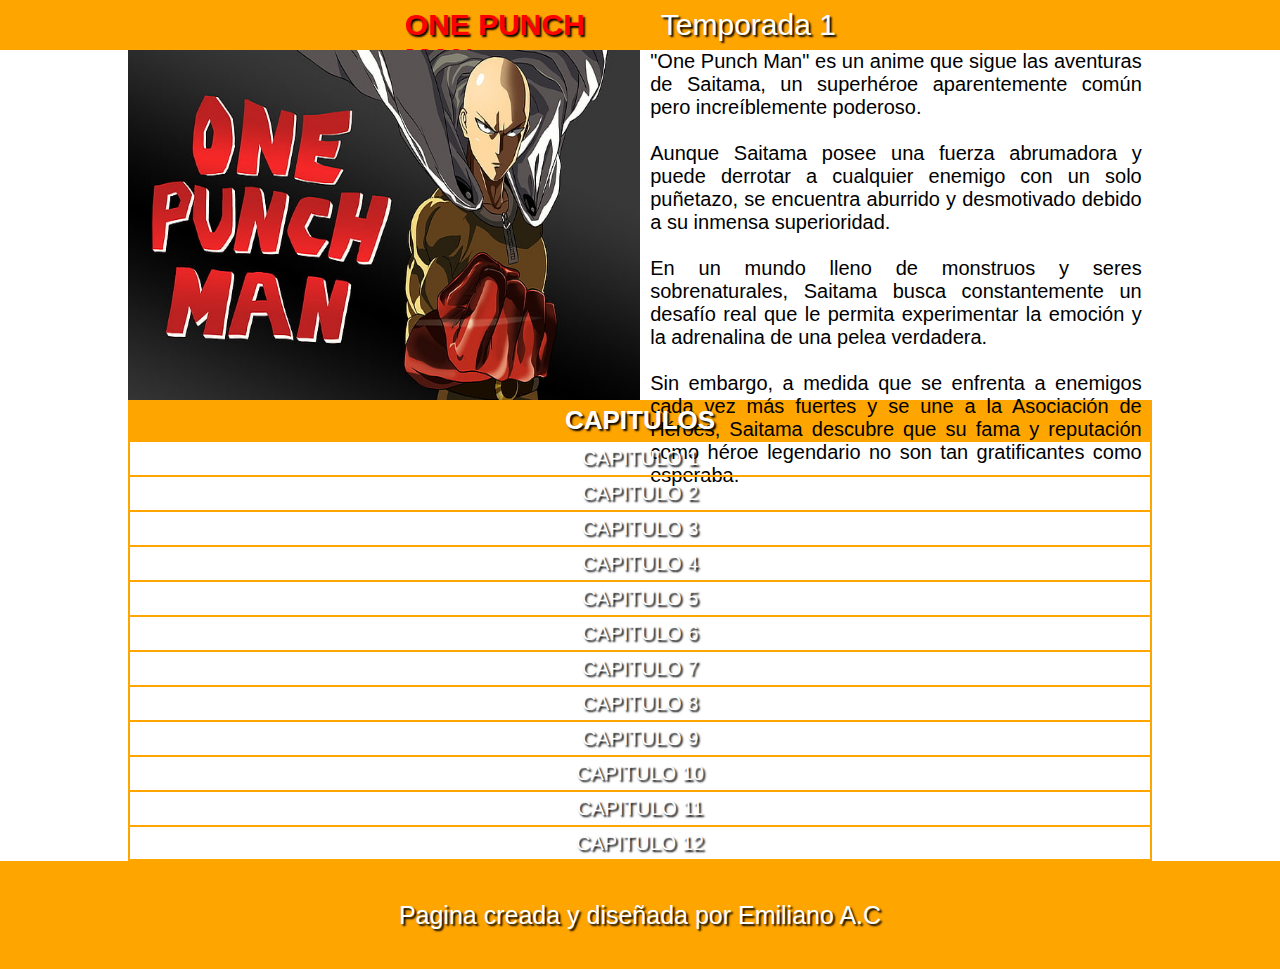
==== anime online/index.html @ f987111f "Add files via upload" ====
<!DOCTYPE html>
<html lang="en">
<head>
    <meta charset="UTF-8">
    <meta http-equiv="X-UA-Compatible" content="IE=edge">
    <meta name="viewport" content="width=device-width, initial-scale=1.0">
    <title>Home</title>
    <link rel="stylesheet" href="style.css">
    <link rel="icon" href="imagenes/icon.png">
</head>
<body>
    <div class="nav">
        <p id="titulo">ONE PUNCH MAN</p>
        <p id="temporada">Temporada 1</p>
    </div>
    <div class="sinopsis">
        <img src="imagenes/cartelera.jpg" alt="No se encontro la imagen">
        <p>
            "One Punch Man" es un anime que sigue las aventuras de Saitama, 
            un superhéroe aparentemente común pero increíblemente poderoso.<br><br>
            Aunque Saitama posee una fuerza abrumadora y puede derrotar a cualquier 
            enemigo con un solo puñetazo, se encuentra aburrido y desmotivado debido a su 
            inmensa superioridad.<br><br>
            En un mundo lleno de monstruos y seres sobrenaturales, 
            Saitama busca constantemente un desafío real que le permita 
            experimentar la emoción y la adrenalina de una pelea verdadera. <br><br>
            Sin embargo, a medida que se enfrenta a enemigos cada vez más fuertes 
            y se une a la Asociación de Héroes, Saitama descubre que su fama y 
            reputación como héroe legendario no son tan gratificantes como esperaba.
        </p>
    </div>
    <div class="menu-de-capitulos-titulo">
        <p>CAPITULOS</p>
    </div>
    <div class="capitulos">
        <a href="cap1.html">CAPITULO 1</a>
        <a href="">CAPITULO 2</a>
        <a href="">CAPITULO 3</a>
        <a href="">CAPITULO 4</a>
        <a href="">CAPITULO 5</a>
        <a href="">CAPITULO 6</a>
        <a href="">CAPITULO 7</a>
        <a href="">CAPITULO 8</a>
        <a href="">CAPITULO 9</a>
        <a href="">CAPITULO 10</a>
        <a href="">CAPITULO 11</a>
        <a href="">CAPITULO 12</a>
    </div>
    <div class="footer">
        <p>
            Pagina creada y diseñada por Emiliano A.C
        </p>
    </div>
</body>
</html>
---- anime online/style.css ----
*{
    box-sizing: border-box;
    margin: 0;
    padding: 0;
}

/*barra principal con titulos*/
.nav
{
    background-color: orange;
    width: 100%;
    height: 50px;
    display: flex;
}

.nav #titulo
{
    padding: 8px;
    width: 20%;
    margin-left: 31%;
    font-size: 30px;
    font-family: 'Helvetica';
    color: red;
    text-shadow: black 2px 2px 2px;
    font-weight: bolder;
}

.nav #temporada
{
    width: 20%;
    color: white;
    padding: 8px;
    font-family: 'helvetica';
    font-size: 30px;
    text-shadow: black 2px 2px 2px;
}

/*imagen y sinopsis*/
.sinopsis
{
    width: 80%;
    margin: auto;
    display: flex;
    height: 350px;
}

.sinopsis img
{
    width: 50%;
    height: 100%;
}

.sinopsis p
{
    width: 48%;
    height: 100%;
    margin: auto;
    font-family: 'helvetica';
    text-align: justify;
    color: black;
    font-size: 20px;
}

/*barra de capitulos*/
.menu-de-capitulos-titulo
{
    background-color: orange;
    width: 80%;
    margin: auto;
    text-align: center;
    height: 40px;
}

.menu-de-capitulos-titulo p
{
    color: white;
    text-shadow: black 2px 2px 2px;
    font-family: 'Helvetica';
    font-weight: bolder;
    padding: 5px;
    font-size: 26px;
}

/*capitulos*/
.capitulos
{
    width: 80%;
    margin: auto;
    text-align: center;
    height: 421px;
    border: 2px solid orange;
    display: grid;
}

.capitulos a
{
    text-decoration: none;
    padding: 5px;
    color: white;
    font-family: 'helvetica';
    font-size: 20px;
    text-shadow: black 2px 2px 2px;
    border-bottom: 2px orange solid;
    cursor: pointer;
}

.capitulos a:hover
{
    color: red;
    background: rgba(255, 166, 2, 0.576);
}

.footer
{
    width: 100%;
    background-color: orange;
    height: 108px;
}

/*pie de pagina*/
.footer p 
{
    text-align: center;
    padding: 40px;
    color: white;
    font-family: 'helvetica';
    text-shadow: 2px 2px 2px black;
    font-size: 25px;
    height: 20px;
}

/*video*/
.video
{
    width: 80%;
    margin: auto;
    background: black;
    height: 500px;
}

.video video
{
    width: 100%;
    height: 100%;
}

/*botones*/
.botones
{
    width: 80%;
    margin: auto;
    height: 50px;
}

.botones #anterior
{
    margin-left: 35%;
    width: 20%;
    background: orange;
    text-decoration: none;
    padding: 10px;
    color: white;
    font-family: 'helvetica';
    text-shadow: 2px 2px 2px black;
    font-size: 25px;
    border-radius: 10px;
}

.botones #menu
{
    background-color: orange;
    text-decoration: none;
    margin-left: 3%;
    padding: 15px;
    padding-left: 40px;
    width: 20%;
    border-radius: 5px;
    position: relative;
}

.botones #menu::after
{
    content: ' ';
    background: black;
    left: 10px;
    right: 0;
    top: 12px;
    bottom: 0;
    position: absolute;
    width: 35px;
    height: 7px;
}

.botones #menu::before
{
    content: ' ';
    background: black;
    left: 10px;
    right: 0;
    top: 30px;
    bottom: 0;
    position: absolute;
    width: 35px;
    height: 7px;
}

.botones #siguiente
{
    margin-left: 3%;
    width: 20%;
    background: orange;
    text-decoration: none;
    padding: 10px;
    color: white;
    font-family: 'helvetica';
    text-shadow: 2px 2px 2px black;
    font-size: 25px;
    border-radius: 10px;
}

/* Propiedades para movil */
@media (max-width: 1000px) 
{
    .nav #titulo
    {
        width: 50%; 
        font-size: 20px;
        padding: 14px;
        margin-left: 20%;
    }
    .nav #temporada
    {
        width: 50%; 
        font-size: 20px;
        padding: 14px;
        margin-left: 1%;
    }

    .sinopsis
    {
        width: 100%;
        margin: auto;
        display: block;
        height: 450px;
    }

    .sinopsis img
    {
        width: 100%;
        height: 250px;
    }

    .sinopsis p
    {
        width: 98%;
        margin: auto;
        font-family: 'helvetica';
        text-align: justify;
        color: black;
        font-size: 15px;
        height: 258px;
    }

    .menu-de-capitulos-titulo
    {
        background-color: orange;
        width: 100%;
        margin: auto;
        text-align: center;
        height: 30px;
    }

    .menu-de-capitulos-titulo p
    {
        padding: 4px;
        font-size: 18px;
    }

    .capitulos
    {
        width: 100%;
        height: 363px;
    }

    .capitulos a
    {
        font-size: 16px;
    }

    .footer
    {
        height: 50px;
    }
    .footer p 
    {
        font-size: 15px;
        padding: 13px;
    }
    .video
    {
        width: 90%;
        margin: auto;
        background: black;
        height: 300px;
    }

    .botones
    {
        width: 100%;
        margin: auto;
        height: 50px;
    }
    .botones #anterior
    {
        margin-left: 33%;
        width: 20%;
        background: orange;
        text-decoration: none;
        padding: 10px;
        color: white;
        font-family: 'helvetica';
        text-shadow: 2px 2px 2px black;
        font-size: 16px;
        border-radius: 10px;
    }

    .botones #menu
    {
        background-color: orange;
        text-decoration: none;
        margin-left: 6%;
        padding: 10px;
        padding-left: 40px;
        width: 20%;
        border-radius: 5px;
        position: relative;
    }

    .botones #menu::after
    {
        content: ' ';
        background: black;
        left: 10px;
        right: 0;
        top: 10px;
        bottom: 0;
        position: absolute;
        width: 30px;
        height: 5px;
    }

    .botones #menu::before
    {
        content: ' ';
        background: black;
        left: 10px;
        right: 0;
        top: 23px;
        bottom: 0;
        position: absolute;
        width: 30px;
        height: 5px;
    }

    .botones #siguiente
    {
        margin-left: 6%;
        width: 20%;
        background: orange;
        text-decoration: none;
        padding: 10px;
        color: white;
        font-family: 'helvetica';
        text-shadow: 2px 2px 2px black;
        font-size: 18px;
        border-radius: 10px;
    }
}

@media (max-width: 700px) 
{   
   .sinopsis
    {
        width: 100%;
        margin: auto;
        display: block;
        height: 512px;
    }

    .nav #titulo
    {
        width: 50%; 
        font-size: 20px;
        padding: 14px;
        margin-left: 1%;
    }
    .nav #temporada
    {
        width: 50%; 
        font-size: 20px;
        padding: 14px;
        margin-left: 1%;
    }

    .botones
    {
        width: 100%;
        margin: auto;
        height: 50px;
    }
    .botones #anterior
    {
        margin-left: 22%;
        width: 20%;
        background: orange;
        text-decoration: none;
        padding: 10px;
        color: white;
        font-family: 'helvetica';
        text-shadow: 2px 2px 2px black;
        font-size: 16px;
        border-radius: 10px;
    }

    .botones #menu
    {
        background-color: orange;
        text-decoration: none;
        margin-left: 6%;
        padding: 10px;
        padding-left: 40px;
        width: 20%;
        border-radius: 5px;
        position: relative;
    }

    .botones #menu::after
    {
        content: ' ';
        background: black;
        left: 10px;
        right: 0;
        top: 10px;
        bottom: 0;
        position: absolute;
        width: 30px;
        height: 5px;
    }

    .botones #menu::before
    {
        content: ' ';
        background: black;
        left: 10px;
        right: 0;
        top: 23px;
        bottom: 0;
        position: absolute;
        width: 30px;
        height: 5px;
    }

    .botones #siguiente
    {
        margin-left: 6%;
        width: 20%;
        background: orange;
        text-decoration: none;
        padding: 10px;
        color: white;
        font-family: 'helvetica';
        text-shadow: 2px 2px 2px black;
        font-size: 18px;
        border-radius: 10px;
    }

    .video
    {
        width: 100%;
        margin: auto;
        background: black;
        height: 300px;
    }
}
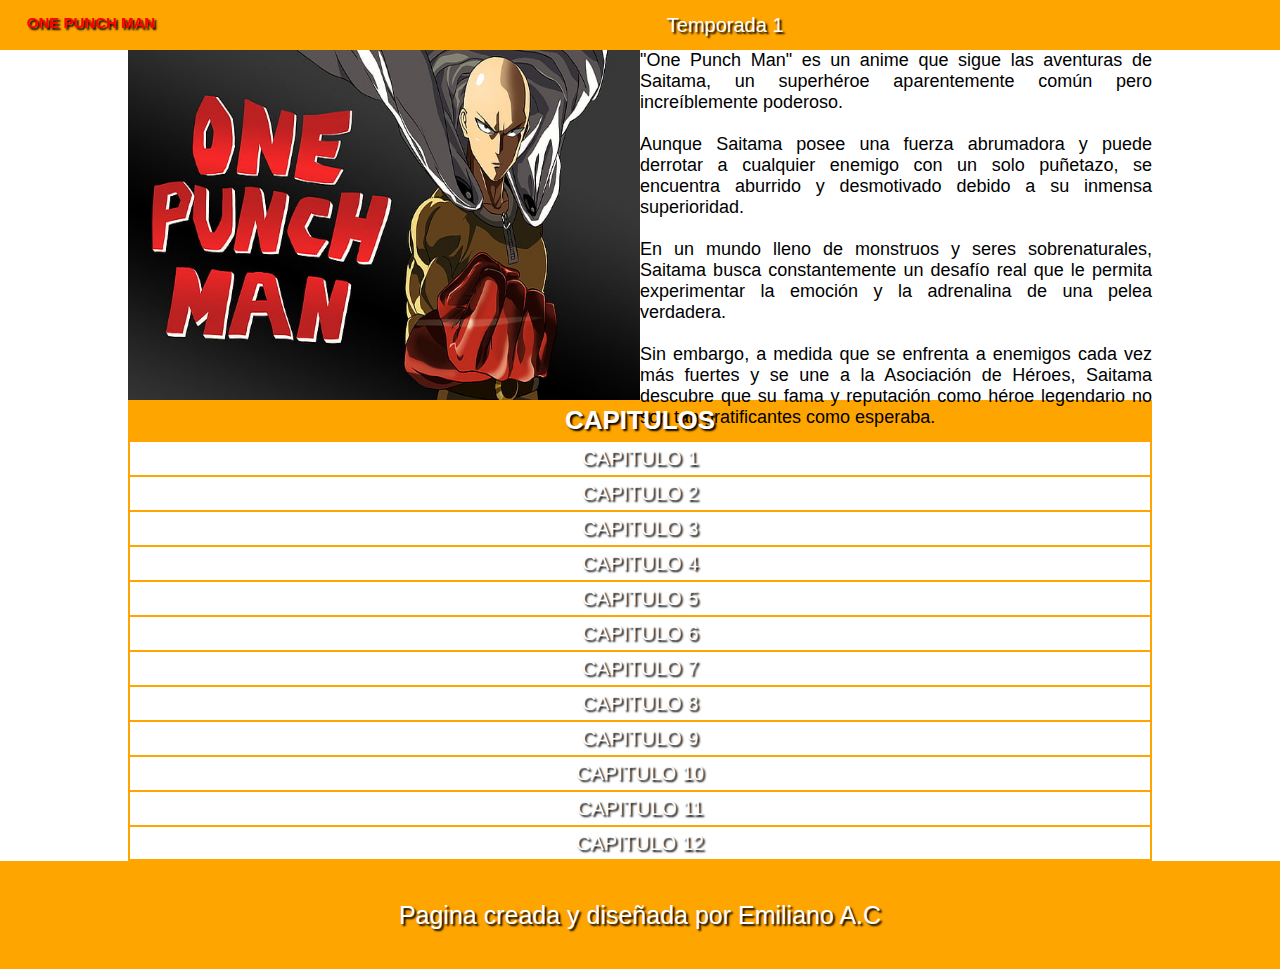
==== commit 309fcb95: "Add files via upload" ====
--- a/anime online/index.html
+++ b/anime online/index.html
@@ -34,9 +34,9 @@
     </div>
     <div class="capitulos">
         <a href="cap1.html">CAPITULO 1</a>
-        <a href="">CAPITULO 2</a>
-        <a href="">CAPITULO 3</a>
-        <a href="">CAPITULO 4</a>
+        <a href="cap2.html">CAPITULO 2</a>
+        <a href="cap3.html">CAPITULO 3</a>
+        <a href="cap4.html">CAPITULO 4</a>
         <a href="">CAPITULO 5</a>
         <a href="">CAPITULO 6</a>
         <a href="">CAPITULO 7</a>
--- a/anime online/style.css
+++ b/anime online/style.css
@@ -138,7 +138,7 @@
     height: 500px;
 }
 
-.video video
+.video iframe
 {
     width: 100%;
     height: 100%;
@@ -189,6 +189,7 @@
     position: absolute;
     width: 35px;
     height: 7px;
+    border-radius: 5px;
 }
 
 .botones #menu::before
@@ -202,6 +203,7 @@
     position: absolute;
     width: 35px;
     height: 7px;
+    border-radius: 5px;
 }
 
 .botones #siguiente
@@ -219,6 +221,56 @@
 }
 
 /* Propiedades para movil */
+@media (max-width: 1336px) 
+{
+    .sinopsis p
+    {
+        width: 98%;
+        height: 100%;
+        font-size: 18px;
+    }
+
+    .nav #titulo
+    {
+        width: 50%; 
+        font-size: 15px;
+        padding: 14px;
+        margin-left: 1%;
+    }
+    .nav #temporada
+    {
+        width: 50%; 
+        font-size: 20px;
+        padding: 14px;
+        margin-left: 1%;
+    }
+}
+
+@media (max-width: 1024px) 
+{
+    .sinopsis p
+    {
+        width: 98%;
+        height: 100%;
+        font-size: 15px;
+    }
+
+    .nav #titulo
+    {
+        width: 50%; 
+        font-size: 15px;
+        padding: 14px;
+        margin-left: 1%;
+    }
+    .nav #temporada
+    {
+        width: 50%; 
+        font-size: 20px;
+        padding: 14px;
+        margin-left: 1%;
+    }
+}
+
 @media (max-width: 1000px) 
 {
     .nav #titulo
@@ -377,7 +429,7 @@
     }
 }
 
-@media (max-width: 700px) 
+@media (max-width: 500px) 
 {   
    .sinopsis
     {
@@ -482,3 +534,207 @@
         height: 300px;
     }
 }
+
+@media (max-width: 499px) 
+{    
+    
+   .sinopsis
+    {
+        width: 100%;
+        margin: auto;
+        display: block;
+        height: 512px;
+    }
+
+    .sinopsis p
+    {
+        width: 98%;
+        height: 100%;
+        font-size: 12.9px;
+    }
+
+    .nav #titulo
+    {
+        width: 50%; 
+        font-size: 17px;
+        padding: 14px;
+        margin-left: 1%;
+    }
+    .nav #temporada
+    {
+        width: 50%; 
+        font-size: 20px;
+        padding: 14px;
+        margin-left: 1%;
+    }
+
+    .botones
+    {
+        width: 100%;
+        margin: auto;
+        height: 50px;
+    }
+    .botones #anterior
+    {
+        margin-left: 18%;
+        width: 20%;
+        background: orange;
+        text-decoration: none;
+        padding: 10px;
+        color: white;
+        font-family: 'helvetica';
+        text-shadow: 2px 2px 2px black;
+        font-size: 16px;
+        border-radius: 10px;
+    }
+
+    .botones #menu
+    {
+        background-color: orange;
+        text-decoration: none;
+        margin-left: 6%;
+        padding: 10px;
+        padding-left: 40px;
+        width: 20%;
+        border-radius: 5px;
+        position: relative;
+    }
+
+    .botones #menu::after
+    {
+        content: ' ';
+        background: black;
+        left: 10px;
+        right: 0;
+        top: 10px;
+        bottom: 0;
+        position: absolute;
+        width: 30px;
+        height: 5px;
+    }
+
+    .botones #menu::before
+    {
+        content: ' ';
+        background: black;
+        left: 10px;
+        right: 0;
+        top: 23px;
+        bottom: 0;
+        position: absolute;
+        width: 30px;
+        height: 5px;
+    }
+
+    .botones #siguiente
+    {
+        margin-left: 6%;
+        width: 20%;
+        background: orange;
+        text-decoration: none;
+        padding: 10px;
+        color: white;
+        font-family: 'helvetica';
+        text-shadow: 2px 2px 2px black;
+        font-size: 18px;
+        border-radius: 10px;
+    }
+
+    .video
+    {
+        width: 100%;
+        margin: auto;
+        background: black;
+        height: 300px;
+    }
+}
+
+@media (max-width: 375px) 
+{
+    .sinopsis p
+    {
+        width: 98%;
+        height: 100%;
+        font-size: 12.7px;
+    }
+
+    .nav #titulo
+    {
+        width: 50%; 
+        font-size: 15px;
+        padding: 14px;
+        margin-left: 1%;
+    }
+    .nav #temporada
+    {
+        width: 50%; 
+        font-size: 20px;
+        padding: 14px;
+        margin-left: 1%;
+    }
+}
+
+@media (max-width: 320px) 
+{
+    .sinopsis p
+    {
+        width: 98%;
+        height: 100%;
+        font-size: 12px;
+    }
+
+    .nav #titulo
+    {
+        width: 50%; 
+        font-size: 15px;
+        padding: 14px;
+        margin-left: 1%;
+    }
+    .nav #temporada
+    {
+        width: 50%; 
+        font-size: 20px;
+        padding: 14px;
+        margin-left: 1%;
+    }
+
+    .botones #anterior
+    {
+        margin-left: 9%;
+        width: 20%;
+        background: orange;
+        text-decoration: none;
+        padding: 10px;
+        color: white;
+        font-family: 'helvetica';
+        text-shadow: 2px 2px 2px black;
+        font-size: 16px;
+        border-radius: 10px;
+    }
+}
+
+@media (max-width: 319px) 
+{
+    .sinopsis p
+    {
+        width: 98%;
+        height: 100%;
+        font-size: 11px;
+    }
+
+    .nav #titulo
+    {
+        width: 50%; 
+        font-size: 13px;
+        padding: 14px;
+        margin-left: 1%;
+    }
+    .nav #temporada
+    {
+        width: 50%; 
+        font-size: 20px;
+        padding: 12px;
+        margin-left: 1%;
+    }
+}
+
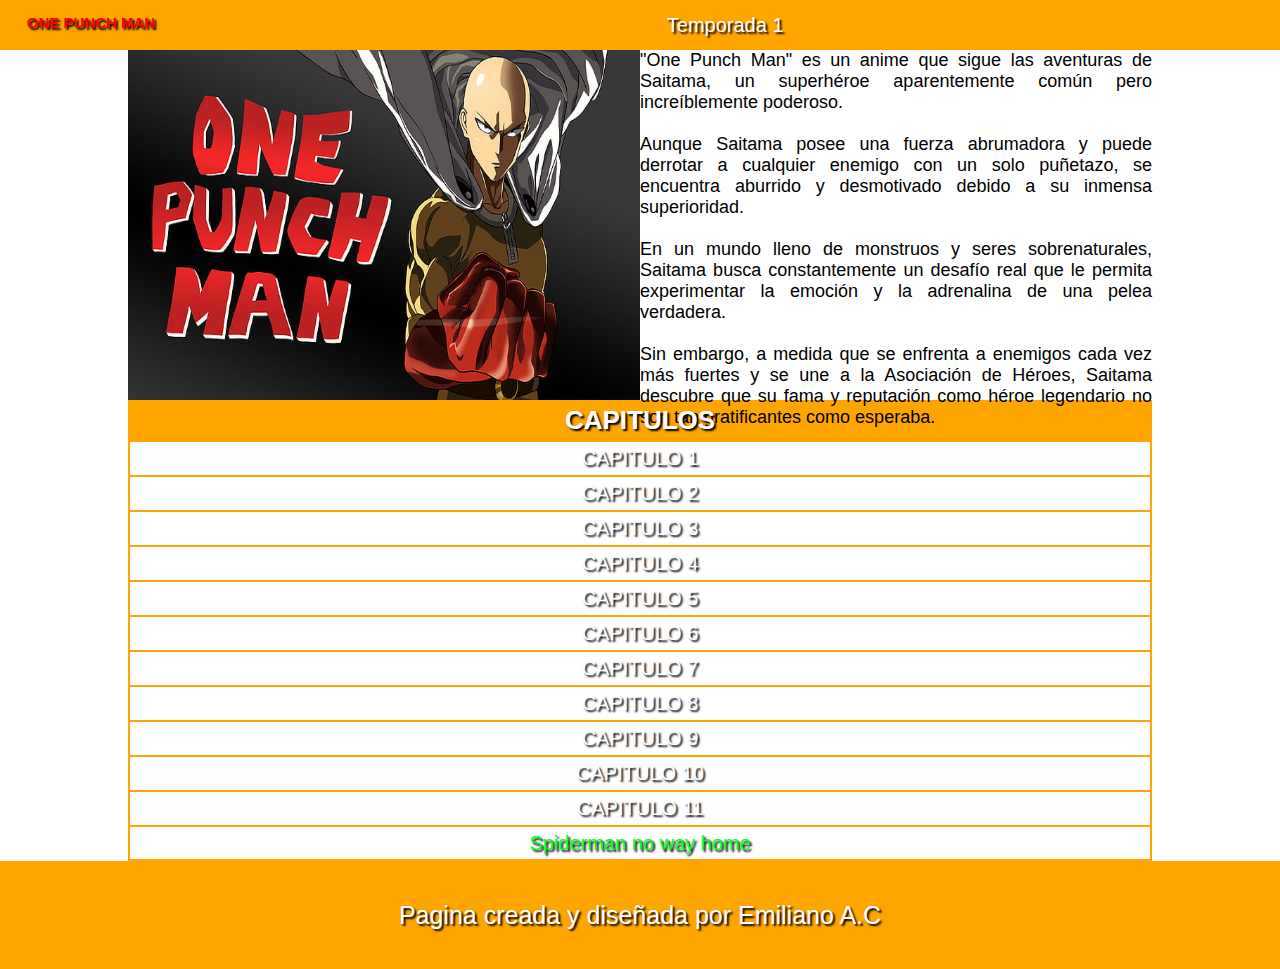
==== commit b25446aa: "Add files via upload" ====
--- a/anime online/index.html
+++ b/anime online/index.html
@@ -44,7 +44,7 @@
         <a href="">CAPITULO 9</a>
         <a href="">CAPITULO 10</a>
         <a href="">CAPITULO 11</a>
-        <a href="">CAPITULO 12</a>
+        <a href="pelicula.html" style="color: rgb(0, 255, 30);">Spiderman no way home</a>
     </div>
     <div class="footer">
         <p>
--- a/anime online/style.css
+++ b/anime online/style.css
@@ -221,7 +221,7 @@
 }
 
 /* Propiedades para movil */
-@media (max-width: 1336px) 
+@media (max-width: 1400px) 
 {
     .sinopsis p
     {
@@ -674,13 +674,13 @@
     }
 }
 
-@media (max-width: 320px) 
+@media (max-width: 329px) 
 {
     .sinopsis p
     {
         width: 98%;
         height: 100%;
-        font-size: 12px;
+        font-size: 11.7px;
     }
 
     .nav #titulo
